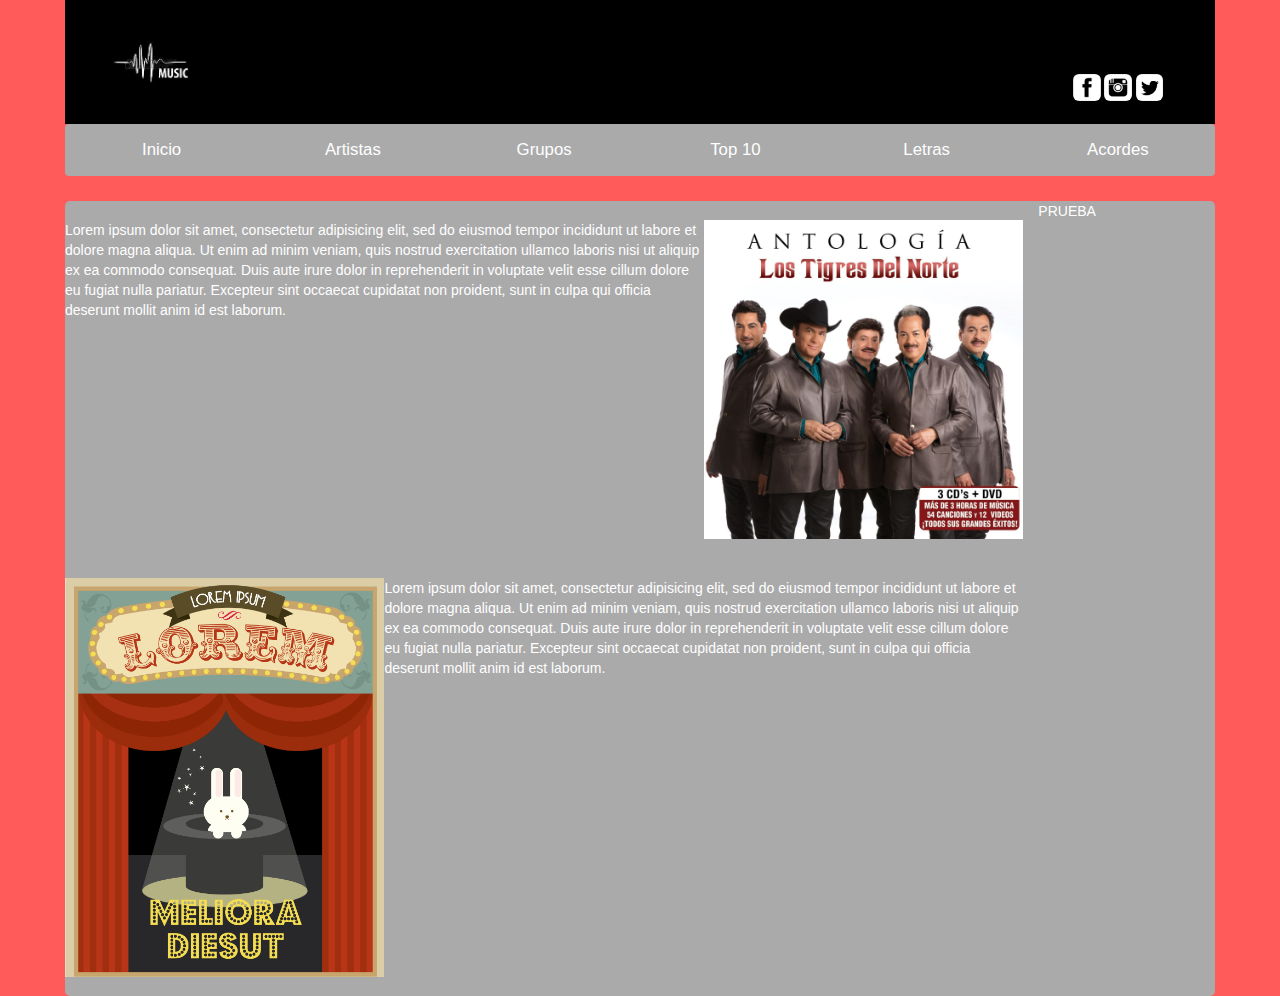
==== BlogMusica/index.html @ 7bbd75cd "inicio_blogmusica" ====
<!DOCTYPE html>
<html>
  <head>
    <meta charset='utf-8'>
    <meta name='viewport' content='width=device-width initial-scale=1'>
    <meta name='mobile-web-app-capable' content='yes'>
    <link rel='stylesheet' href='css/bootstrap.min.css'>
    <link rel='stylesheet' href='css/estilos.css'>
    <script src='js/bootstrap.min.js'></script>
    <title>Blog Musica</title>
  </head>
  <body class='fondo-body'>
    <div class="container-fluid">
      <header>
          <div class="row encabezado">
            <div class="col-xs-4 col-sm-4 col-ms-4 col-lg-4">
              <img src="img/logo_blog.jpg" alt="Logo Cinema" class="logo-img">
            </div>
            <div class="col-xs-8 col-sm-8 col-ms-8 col-lg-8 text-right">
              <div class="redes-sociales">
                <img src="img/fb.png" alt="Facebook" class="img-rounded img-social">
                <img src="img/ig.png" alt="Instragram" class="img-rounded img-social">
                <img src="img/tt.png" alt="Twitter" class="img-rounded img-social">
              </div>
            </div>
          </div>
          <div class="row menu">
            <nav class='navbar navegacion text-center'>
              <ul class="nav navbar-nav">
                <li><a href="#">Inicio</a></li>
                <li><a href="#">Artistas</a></li>
                <li><a href="#">Grupos</a></li>
                <li><a href="#">Top 10</a></li>
                <li><a href="#">Letras</a></li>
                <li><a href="#">Acordes</a></li>
              </ul>
            </nav>
          </div>
      </header>
    </div>

    <div class='container-fluid'>
      <div class="row fondo-contenido">
        <div class="col-xs-10 col-sm-10 col-ms-10 col-lg-10">
          <div class="row">
            <div class="col-xs-8 col-sm-8 col-ms-8 col-lg-8 contenido">
              Lorem ipsum dolor sit amet, consectetur adipisicing elit, sed do eiusmod tempor incididunt ut labore et dolore magna aliqua. Ut enim ad minim veniam, quis nostrud exercitation ullamco laboris nisi ut aliquip ex ea commodo consequat. Duis aute irure dolor in reprehenderit in voluptate velit esse cillum dolore eu fugiat nulla pariatur. Excepteur sint occaecat cupidatat non proident, sunt in culpa qui officia deserunt mollit anim id est laborum.
            </div>
            <div class="col-xs-4 col-sm-4 col-ms-4 col-lg-4 contenido">
              <img src="img/c_tigres_norte.jpg" alt="Movie1" class="img-contenido">
            </div>
          </div>
          <div class="row">
            <div class="col-xs-4 col-sm-4 col-ms-4 col-lg-4 contenido">
              <img src="img/movie_3.jpg" alt="Movie1" class="img-contenido">
            </div>
            <div class="col-xs-8 col-sm-8 col-ms-8 col-lg-8 contenido">
              Lorem ipsum dolor sit amet, consectetur adipisicing elit, sed do eiusmod tempor incididunt ut labore et dolore magna aliqua. Ut enim ad minim veniam, quis nostrud exercitation ullamco laboris nisi ut aliquip ex ea commodo consequat. Duis aute irure dolor in reprehenderit in voluptate velit esse cillum dolore eu fugiat nulla pariatur. Excepteur sint occaecat cupidatat non proident, sunt in culpa qui officia deserunt mollit anim id est laborum.
            </div>

          </div>
        </div>
        <div class="col-xs-2 col-sm-2 col-ms-2 col-lg-2">
          <div class="row">
            <div class="col-xs-12 col-sm-12 col-ms-12 col-lg-12">
                PRUEBA

            </div>

          </div>
        </div>
      </div>
    </div>
  </body>
</html>
---- BlogMusica/css/estilos.css ----
.fondo-body {
  background: #FF5B5B;
  width: 100%;
  height: 100%;
}

.encabezado{
  background-color: #000;
  margin: 0 4%;
}

.menu{
  margin: 0 4% 2% 4%;
}

.navegacion{
  background-color: #AAA;
  margin: 0;
  color: white;
}

.navegacion a{
  color: white;
  font-size: 1.2em;
}

.navegacion a:hover{
  color: black;
}

.navegacion li{
  width: 16.66%;
}

.navegacion ul{
  width: 100%;
}

.logo-img{
  width: 30%;
  margin: 3% 2% 2% 5%;
}

.redes-sociales{
  margin: 10% 5% 2% 2%;
}

.img-social{
  width: 4%;
}

.fondo-contenido{
  background-color: #AAA;
  color: white;
  margin: 0 4%;
  border-radius: 5px !important;
}

.contenido{
  margin: 2% 0;
  padding: 0;
}

.img-contenido{
  width: 100%;
  margin: 0;
  padding: 0;
}

@media (max-width: 770px) {

}
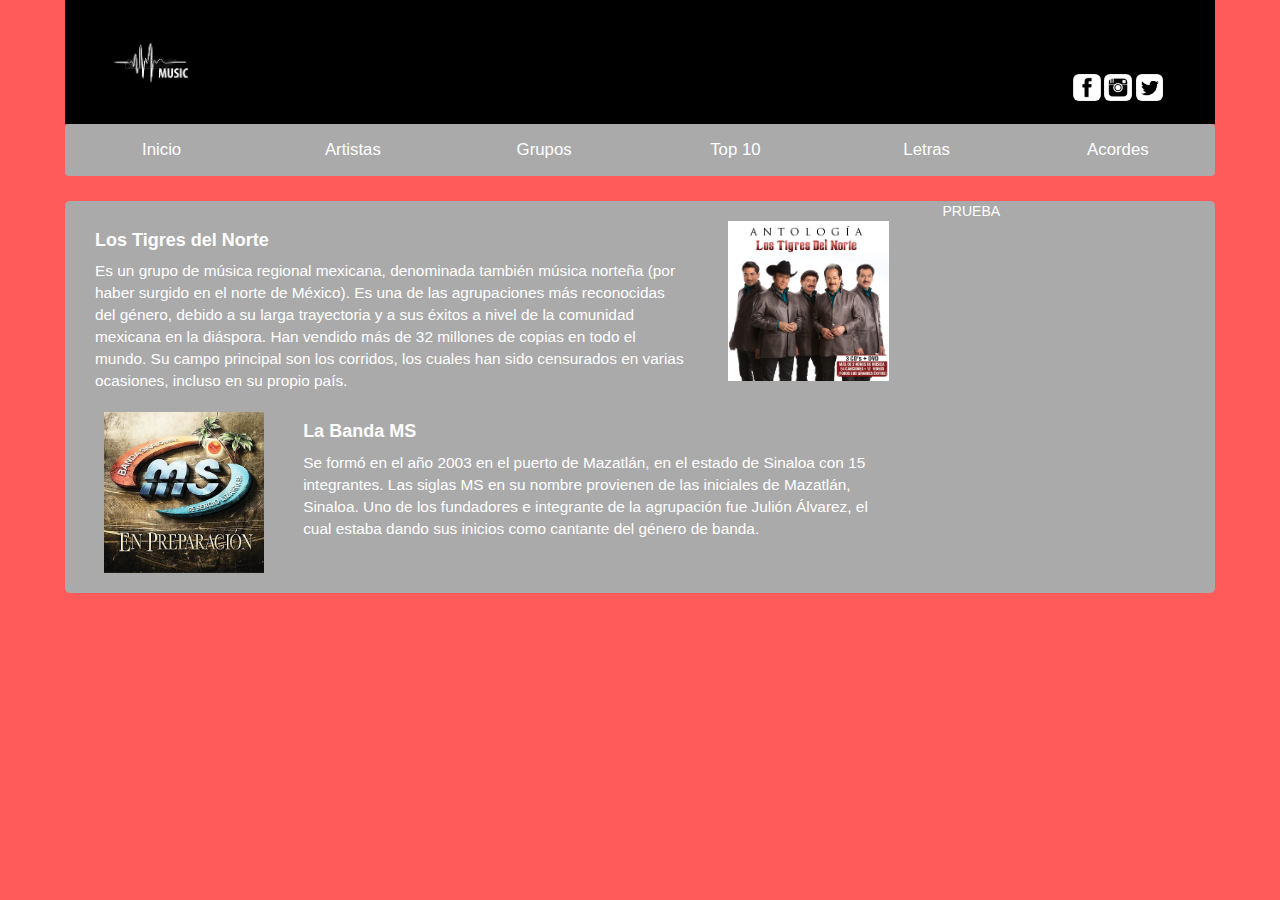
==== commit 18121453: "contenido_blogmusica" ====
--- a/BlogMusica/index.html
+++ b/BlogMusica/index.html
@@ -41,26 +41,28 @@
 
     <div class='container-fluid'>
       <div class="row fondo-contenido">
-        <div class="col-xs-10 col-sm-10 col-ms-10 col-lg-10">
-          <div class="row">
-            <div class="col-xs-8 col-sm-8 col-ms-8 col-lg-8 contenido">
-              Lorem ipsum dolor sit amet, consectetur adipisicing elit, sed do eiusmod tempor incididunt ut labore et dolore magna aliqua. Ut enim ad minim veniam, quis nostrud exercitation ullamco laboris nisi ut aliquip ex ea commodo consequat. Duis aute irure dolor in reprehenderit in voluptate velit esse cillum dolore eu fugiat nulla pariatur. Excepteur sint occaecat cupidatat non proident, sunt in culpa qui officia deserunt mollit anim id est laborum.
+        <div class="col-xs-9 col-sm-9 col-ms-9 col-lg-9 ">
+          <div class="row secciones-contenido">
+            <div class="col-xs-9 col-sm-9 col-ms-9 col-lg-9 text-contenido">
+              <h4> <strong>Los Tigres del Norte</strong> </h4>
+               Es un grupo de música regional mexicana, denominada también música norteña (por haber surgido en el norte de México). Es una de las agrupaciones más reconocidas del género, debido a su larga trayectoria y a sus éxitos a nivel de la comunidad mexicana en la diáspora. Han vendido más de 32 millones de copias en todo el mundo. Su campo principal son los corridos, los cuales han sido censurados en varias ocasiones, incluso en su propio país.
             </div>
-            <div class="col-xs-4 col-sm-4 col-ms-4 col-lg-4 contenido">
-              <img src="img/c_tigres_norte.jpg" alt="Movie1" class="img-contenido">
+            <div class="col-xs-3 col-sm-3 col-ms-3 col-lg-3 text-center">
+              <img src="img/c_tigres_norte.jpg" alt="tigres del norte" class="img-contenido">
             </div>
           </div>
-          <div class="row">
-            <div class="col-xs-4 col-sm-4 col-ms-4 col-lg-4 contenido">
-              <img src="img/movie_3.jpg" alt="Movie1" class="img-contenido">
+          <div class="row secciones-contenido">
+            <div class="col-xs-3 col-sm-3 col-ms-3 col-lg-3 text-center">
+              <img src="img/c_banda_ms.jpg" alt="banda ms" class="img-contenido">
             </div>
-            <div class="col-xs-8 col-sm-8 col-ms-8 col-lg-8 contenido">
-              Lorem ipsum dolor sit amet, consectetur adipisicing elit, sed do eiusmod tempor incididunt ut labore et dolore magna aliqua. Ut enim ad minim veniam, quis nostrud exercitation ullamco laboris nisi ut aliquip ex ea commodo consequat. Duis aute irure dolor in reprehenderit in voluptate velit esse cillum dolore eu fugiat nulla pariatur. Excepteur sint occaecat cupidatat non proident, sunt in culpa qui officia deserunt mollit anim id est laborum.
+            <div class="col-xs-9 col-sm-9 col-ms-9 col-lg-9 text-contenido">
+              <h4> <strong>La Banda MS</strong> </h4>
+              Se formó en el año 2003 en el puerto de Mazatlán, en el estado de Sinaloa con 15 integrantes. Las siglas MS en su nombre provienen de las iniciales de Mazatlán, Sinaloa. Uno de los fundadores e integrante de la agrupación fue Julión Álvarez, el cual estaba dando sus inicios como cantante del género de banda.
             </div>
 
           </div>
         </div>
-        <div class="col-xs-2 col-sm-2 col-ms-2 col-lg-2">
+        <div class="col-xs-3 col-sm-3 col-ms-3 col-lg-3">
           <div class="row">
             <div class="col-xs-12 col-sm-12 col-ms-12 col-lg-12">
                 PRUEBA
--- a/BlogMusica/css/estilos.css
+++ b/BlogMusica/css/estilos.css
@@ -57,16 +57,22 @@
   border-radius: 5px !important;
 }
 
-.contenido{
-  margin: 2% 0;
+.img-contenido{
+  width: 90%;
+  margin: 0 2%;
   padding: 0;
 }
 
-.img-contenido{
-  width: 100%;
-  margin: 0;
-  padding: 0;
+.secciones-contenido{
+  margin: 20px 0 ;
 }
+
+.text-contenido{
+  font-size: 1.1em;
+  color: white;
+}
+
+
 
 @media (max-width: 770px) {
 
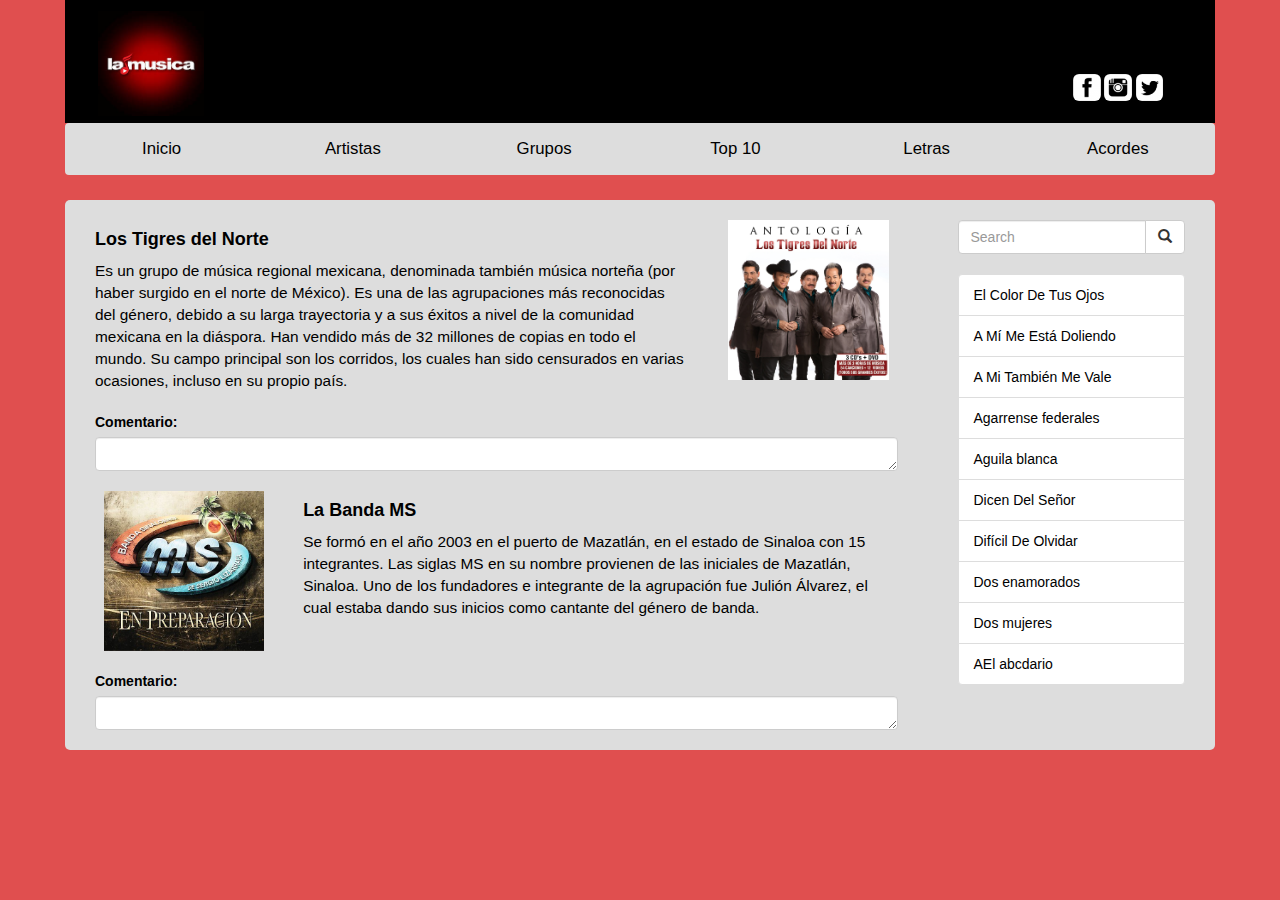
==== commit 3bd723af: "lista_blogmusica" ====
--- a/BlogMusica/index.html
+++ b/BlogMusica/index.html
@@ -43,32 +43,63 @@
       <div class="row fondo-contenido">
         <div class="col-xs-9 col-sm-9 col-ms-9 col-lg-9 ">
           <div class="row secciones-contenido">
-            <div class="col-xs-9 col-sm-9 col-ms-9 col-lg-9 text-contenido">
+            <div class="col-xs-9 col-sm-9 col-ms-9 col-lg-9 text-contenido column-contenido">
               <h4> <strong>Los Tigres del Norte</strong> </h4>
                Es un grupo de música regional mexicana, denominada también música norteña (por haber surgido en el norte de México). Es una de las agrupaciones más reconocidas del género, debido a su larga trayectoria y a sus éxitos a nivel de la comunidad mexicana en la diáspora. Han vendido más de 32 millones de copias en todo el mundo. Su campo principal son los corridos, los cuales han sido censurados en varias ocasiones, incluso en su propio país.
             </div>
-            <div class="col-xs-3 col-sm-3 col-ms-3 col-lg-3 text-center">
+            <div class="col-xs-3 col-sm-3 col-ms-3 col-lg-3 text-center column-contenido">
               <img src="img/c_tigres_norte.jpg" alt="tigres del norte" class="img-contenido">
             </div>
           </div>
           <div class="row secciones-contenido">
-            <div class="col-xs-3 col-sm-3 col-ms-3 col-lg-3 text-center">
+            <div class="col-xs-12 col-sm-12 col-ms-12 col-lg-12 column-contenido">
+              <label for="comentario_c1">Comentario:</label>
+              <textarea name="prueba" rows="1" cols="80" class="form-control" id="comentario_c1"></textarea>
+            </div>
+          </div>
+          <div class="row secciones-contenido">
+            <div class="col-xs-3 col-sm-3 col-ms-3 col-lg-3 text-center column-contenido">
               <img src="img/c_banda_ms.jpg" alt="banda ms" class="img-contenido">
             </div>
-            <div class="col-xs-9 col-sm-9 col-ms-9 col-lg-9 text-contenido">
+            <div class="col-xs-9 col-sm-9 col-ms-9 col-lg-9 text-contenido column-contenido">
               <h4> <strong>La Banda MS</strong> </h4>
               Se formó en el año 2003 en el puerto de Mazatlán, en el estado de Sinaloa con 15 integrantes. Las siglas MS en su nombre provienen de las iniciales de Mazatlán, Sinaloa. Uno de los fundadores e integrante de la agrupación fue Julión Álvarez, el cual estaba dando sus inicios como cantante del género de banda.
             </div>
-
+          </div>
+          <div class="row secciones-contenido">
+            <div class="col-xs-12 col-sm-12 col-ms-12 col-lg-12 column-contenido">
+              <label for="comentario_c2">Comentario:</label>
+              <textarea name="prueba" rows="1" cols="80" class="form-control" id="comentario_c2"></textarea>
+            </div>
           </div>
         </div>
-        <div class="col-xs-3 col-sm-3 col-ms-3 col-lg-3">
-          <div class="row">
+        <div class="col-xs-3 col-sm-3 col-ms-3 col-lg-3 right-column">
+          <div class="row secciones-contenido">
             <div class="col-xs-12 col-sm-12 col-ms-12 col-lg-12">
-                PRUEBA
+              <div class="input-group">
+                <input type="text" class="form-control" placeholder="Search" name="search">
+                <div class="input-group-btn">
+                  <button class="btn btn-default" type="submit"><i class="glyphicon glyphicon-search"></i></button>
+                </div>
+              </div>
 
             </div>
-
+          </div>
+          <div class="row secciones-contenido list-buscar">
+            <div class="col-xs-12 col-sm-12 col-ms-12 col-lg-12">
+              <ul class="list-group">
+                <li class="list-group-item">El Color De Tus Ojos</li>
+                <li class="list-group-item">A Mí Me Está Doliendo</li>
+                <li class="list-group-item">A Mi También Me Vale</li>
+                <li class="list-group-item">Agarrense federales</li>
+                <li class="list-group-item">Aguila blanca</li>
+                <li class="list-group-item">Dicen Del Señor</li>
+                <li class="list-group-item">Difícil De Olvidar</li>
+                <li class="list-group-item">Dos enamorados</li>
+                <li class="list-group-item">Dos mujeres</li>
+                <li class="list-group-item">AEl abcdario</li>
+              </ul>
+            </div>
           </div>
         </div>
       </div>
--- a/BlogMusica/css/estilos.css
+++ b/BlogMusica/css/estilos.css
@@ -1,6 +1,6 @@
 
 .fondo-body {
-  background: #FF5B5B;
+  background: #E04F4F;
   width: 100%;
   height: 100%;
 }
@@ -15,18 +15,13 @@
 }
 
 .navegacion{
-  background-color: #AAA;
+  background-color: #DDD;
   margin: 0;
-  color: white;
 }
 
 .navegacion a{
-  color: white;
+  color: black;
   font-size: 1.2em;
-}
-
-.navegacion a:hover{
-  color: black;
 }
 
 .navegacion li{
@@ -51,8 +46,8 @@
 }
 
 .fondo-contenido{
-  background-color: #AAA;
-  color: white;
+  background-color: #DDD;
+  color: black;
   margin: 0 4%;
   border-radius: 5px !important;
 }
@@ -69,11 +64,39 @@
 
 .text-contenido{
   font-size: 1.1em;
-  color: white;
 }
 
-
+.list-buscar{
+  color: black;
+}
 
 @media (max-width: 770px) {
+  /* Clase para ocultar componentes HTML */
+  .right-column {
+    display: none;
+  }
 
+  .movies-row {
+    min-height: 250px;
+  }
+
+  .movies-column {
+    min-height: 230px;
+  }
+
+  .jumbotron {
+    min-height: 400px;
+  }
+
+  .jumbotron-img{
+    margin-top: 20px;
+  }
+
+  h2{
+    font-size: 22px;
+  }
+
+  .titulo-cartelera{
+    font-size: 15px;
+  }
 }
